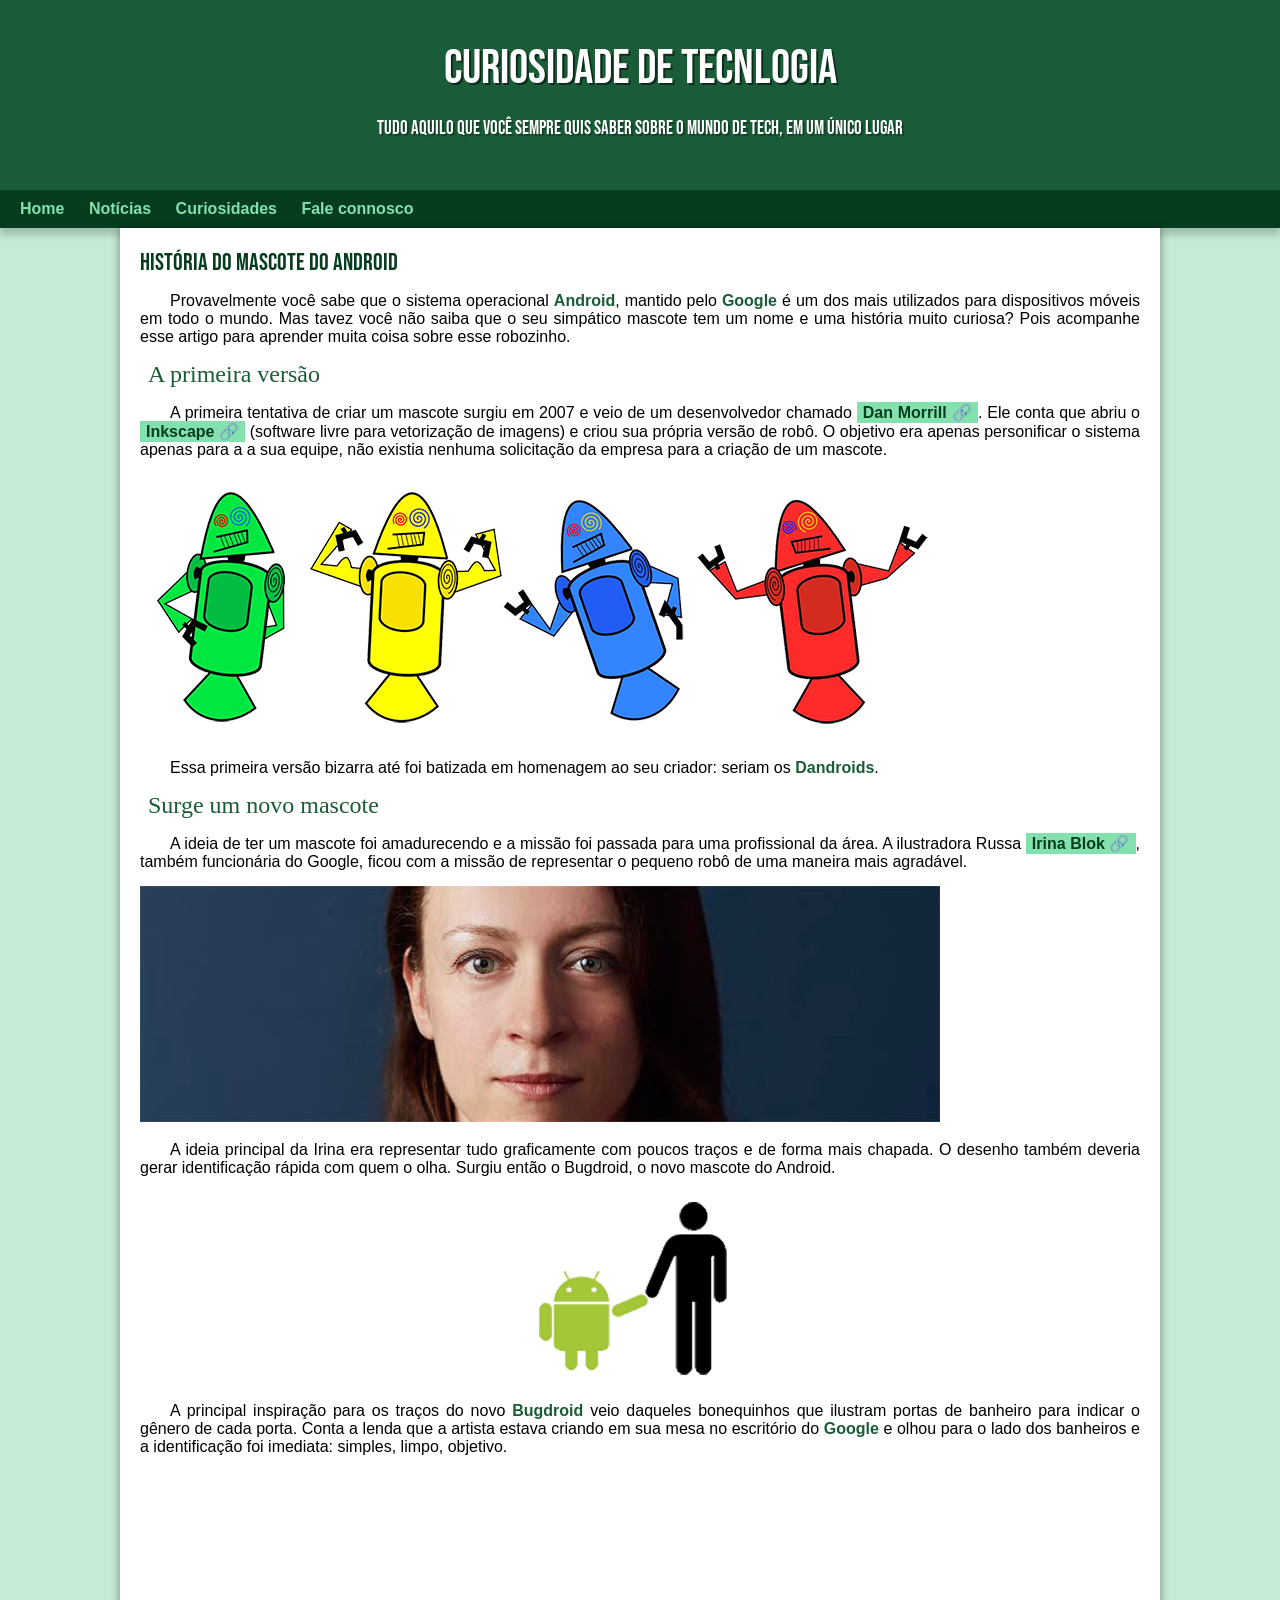
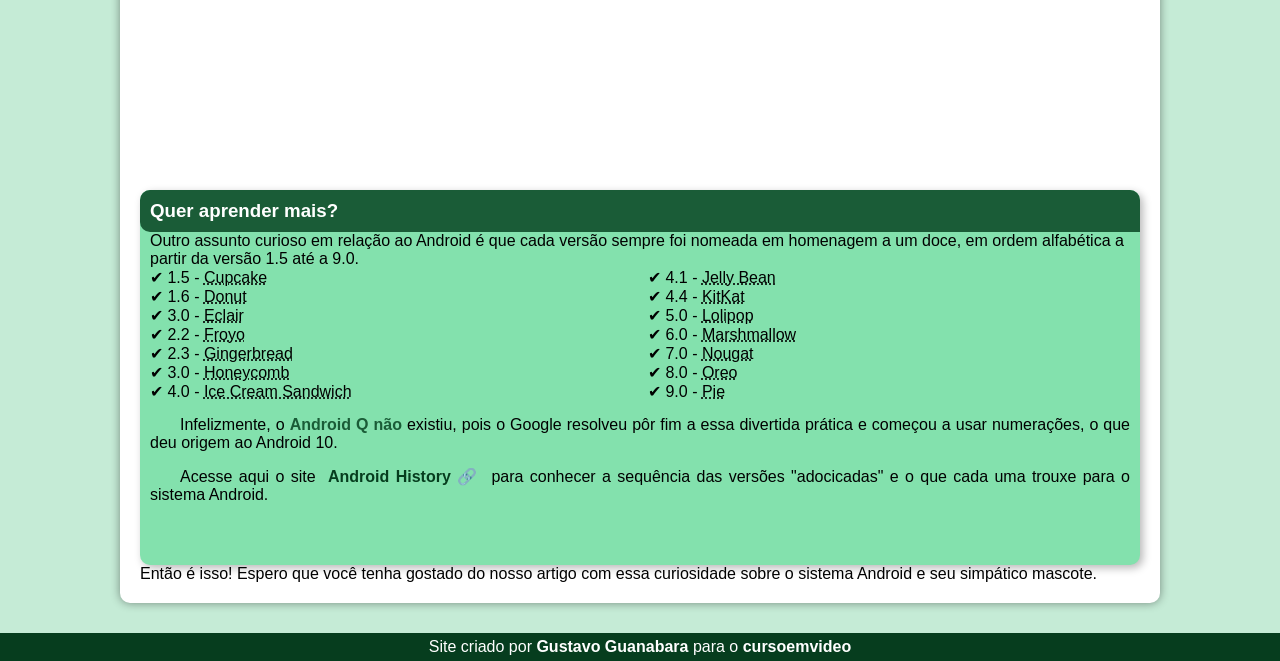
==== index.html.html @ f362109f "New site" ====
<!DOCTYPE html>
<html lang="pt-br">
<head>
    <meta charset="UTF-8">
    <meta name="viewport" content="width=device-width, initial-scale=1.0">
    <title>Como surgiu o mascote do android</title>
    <link rel="shortcut icon" href="imagens/favicon.ico" type="image/x-icon">
    <link rel="stylesheet" href="estilo/style.css">
</head>
<body>
    <header>
<h1>Curiosidade de tecnlogia</h1>
<p>Tudo aquilo que você sempre quis saber sobre o mundo de Tech, em um único lugar</p>
    </header>
    <nav>
<a href="#">Home</a>
<a href="#">Notícias</a>
<a href="#">Curiosidades</a>
<a href="#">Fale connosco</a>
    </nav>
    <main>
        <article>
            <h1>História do Mascote do Android</h1>

            <p>Provavelmente você sabe que o sistema operacional <strong>Android</strong>, mantido pelo <strong>Google</strong> é um dos mais utilizados para dispositivos móveis em todo o mundo. Mas tavez você não saiba que o seu simpático mascote tem um nome e uma história muito curiosa? Pois acompanhe esse artigo para aprender muita coisa sobre esse robozinho.</p>

            <h2>A primeira versão</h2>
<p>
    
                A primeira tentativa de criar um mascote surgiu em 2007 e veio de um desenvolvedor chamado <a href="https://www.techspot.com/news/51240-google-developer-shares-original-android-mascot-artwork.html?utm_source=chatgpt.com#google_vignette" target="_blank" class="externo">Dan Morrill</a>. Ele conta que abriu o <a href="https://inkscape.org/release/inkscape-1.4.2/windows/64-bit/msi/dl/"target="_blank" class="externo">Inkscape</a> (software livre para vetorização de imagens) e criou sua própria versão de robô. O objetivo era apenas personificar o sistema apenas para a a sua equipe, não existia nenhuma solicitação da empresa para a criação de um mascote.
</p>

            
              
                <picture>
                   <source media="(max-width:670px )" srcset="imagens/dan-droids-pq.png">
                    <img src="imagens/dan-droids.png"alt="primeiro mascote do android">
                </picture>
            

            <p>Essa primeira versão bizarra até foi batizada em homenagem ao seu criador: seriam os <strong>Dandroids</strong>.</p>

            <h2>Surge um novo mascote</h2>

            <p>A ideia de ter um mascote foi amadurecendo e a missão foi passada para uma profissional da área. A ilustradora Russa <a href="https://www.irinablok.com/android" target="_blank" class="externo">Irina Blok</a>, também funcionária do Google, ficou com a missão de representar o pequeno robô de uma maneira mais agradável.</p>

            <picture>
                <source media="(max-width:670px )" srcset="imagens/irina-blok-pq.jpg">
                <img src="imagens/irina-blok.jpg" alt="criadora do blog droid">
            </picture>

            <p>A ideia principal da Irina era representar tudo graficamente com poucos traços e de forma mais chapada. O desenho também deveria gerar identificação rápida com quem o olha. Surgiu então o Bugdroid, o novo mascote do Android.</p>

            <img src="imagens/bugdroid.png" class="pequena" alt="bugdroid">

            <p>A principal inspiração para os traços do novo <strong>Bugdroid</strong> veio daqueles bonequinhos que ilustram portas de banheiro para indicar o gênero de cada porta. Conta a lenda que a artista estava criando em sua mesa no escritório do <strong>Google</strong> e olhou para o lado dos banheiros e a identificação foi imediata: simples, limpo, objetivo.</p>
<div classe="video">
    <iframe
        width="560"
        height="315"
        src="https://player.vimeo.com/video/38371479?badge=0&autopause=0&player_id=0&app_id=58479"
        frameborder="0"
        allow="autoplay; fullscreen; picture-in-picture"
        allowfullscreen
        title="Barclaycard Android">
    </iframe>
</div>
             <aside>
                 <h3>Quer aprender mais?</h3> 
                 
                             Outro assunto curioso em relação ao Android é que cada versão sempre foi nomeada em homenagem a um doce, em ordem alfabética a partir da versão 1.5 até a 9.0.
                 
                             <ul>
                                 <li>1.5 - <abbr title="Bolo de copo">Cupcake</abbr></li>
                                 <li>1.6 - <abbr title="Rosquinha">Donut</abbr></li>
                                 <li>3.0 - <abbr title="Bomba">Eclair</abbr></li>
                                 <li>2.2 - <abbr title="iogurte congelado">Froyo</abbr></li>
                                 <li>2.3 - <abbr title="Biscoito de Gengibre">Gingerbread</abbr></li>
                                 <li>3.0 - <abbr title="Favo de mel">Honeycomb</abbr></li>
                                 <li>4.0 - <abbr title="Sandwich de sorvete ">Ice Cream Sandwich</abbr></li>
                                 <li>4.1 - <abbr title="Jujuba">Jelly Bean</abbr></li>
                                 <li>4.4 - <abbr title="KitKat">KitKat</abbr></li>
                                 <li>5.0 - <abbr title="Pirolito">Lolipop</abbr></li>
                                 <li>6.0 - <abbr title="Marshmallow">Marshmallow</abbr></li>
                                 <li>7.0 - <abbr title="Torrone">Nougat</abbr></li>
                                 <li>8.0 - <abbr title="oreo">Oreo</abbr></li>
                                 <li>9.0 - <abbr title="Torta">Pie</abbr></li>
                             </ul>
                 
                             <p>Infelizmente, o <strong>Android Q não </strong>existiu, pois o Google resolveu pôr fim a essa divertida prática e começou a usar numerações, o que deu origem ao Android 10.</p>
                 
                             <p>Acesse aqui o site <a href="https://www.android.com/intl/en_uk/" target="_blank" class="externo">Android History</a> para conhecer a sequência das versões "adocicadas" e o que cada uma trouxe para o sistema <stong>Android</stong>.</p>  <br> <br>
             </aside>
            

            Então é isso! Espero que você tenha gostado do nosso artigo com essa curiosidade sobre o sistema Android e seu simpático mascote.
        </article>
    </main>


    <footer>
        <p>Site criado por <a href="https://gustavoguanabara.github.io/" target="_blank">Gustavo Guanabara</a> para o <a href="https://www.youtube.com/@cursoemvideo" target="_blank">cursoemvideo</a></p>
    </footer>
</body>
</html>
---- estilo/style.css ----
@charset "UTF-8";

@import url('https://fonts.googleapis.com/css2?family=Bebas+Neue&display=swap');

@font-face{
    font-family: "Android";
   src: url("../fontes/idroid.otf") format("opentype");
   font-weight: normal;

}

:root{
--cor0: #c5ebd6;
--cor1: #83e1ad;
--cor2: #3ddc84;
--cor3: #2fa866;
--cor4: #1a5c37;
--cor5: #063d1e;
--font-padrão: Arial, Helvetica, sans-serif;
--font-destaque: Bebas Neue, cursive;
--font-android: Androi, cursive;
}

*{
    margin: 0px;
    padding: 0px;
}

body{
    background-color: var(--cor0);
    font-family: var(--font-padrão);
}

a.externo::after{
    content: "\00A0\1F517";

}

header{
    background-color: var(--cor4);
    min-height: 150px ;
    text-align: center ;
    padding-top: 40px;
}

header >h1{
    color:#fff;
    font-family: var(--font-destaque);
    margin-bottom: 20px;
    font-size: 3em;
    font-weight: normal;
    text-shadow: 2px 2px 0px rgba(0, 0, 0, 0.507);

}

header >p{
    color: #fff;
    font-family: var(--font-destaque);
    font-size: 1.2em;
    max-width: 600px;
    padding-left: 10px;
    padding-right: 10px;
    margin: auto ;
    margin-bottom: 30px;
    text-shadow: 2px 2px 0px rgba(0, 0, 0, 0.267);
}

nav{
    background-color: var(--cor5);
    padding: 10px;
    box-shadow: 0px 7px 7px  rgba(0, 0, 0, 0.192);

}

nav > a{
    color: var(--cor1);
    padding: 10px;
    border-radius: 5px;
    text-decoration: none;
    font-weight: bold;
    transition-duration: .5s;
}

nav > a:hover {
    background-color:var(--cor3);
    color: var(--cor5);

}

main{  
    min-width:300px;
    max-width:1000px;
    margin: auto;
    margin-bottom: 30px;
    padding: 20px;
    box-shadow: 0px  0px 10px rgba(0, 0, 0, 0.414);
    border-bottom-left-radius: 10px;
    border-bottom-right-radius:10px ;
    background-color: white;
}


main h1{
    color:var(--cor5);
    font-family: var(--font-destaque);
    font-weight: normal;
    font-size: 1.8m;

    
}

main h2 {
    font-family: var(--font-android);
    color: var(--cor4);
    font-size: 1.3m;
    font-weight: normal;
    background-image: -o-linear-gradient(to right, var(--cor1), transparent);
    text-indent:8px ;
}

 main p{
    margin: 15px 0px;
    text-align: justify;  
    text-indent: 30px;
    font-size: 1m;
    line-height: 2m;
}

main strong {
color: var(--cor4);
font-weight: bold;
}

main a{
    text-decoration: none;
    font-weight: bold;
    color: var(--cor5);
    background-color: var(--cor1);
    padding:2px 6px ;
}

main a:hover{
    text-decoration: underline;
    color: var(--cor4);
}

  main img{
    width: 10 0%;
  }
  
 main img.pequena{
   max-width: 350px; 
    display: block;
    margin: auto;
 }

div.video{
    background-color: var(--cor5);
    margin: 0px -20px 30px -20px;
    padding: 20px;
    padding-bottom: 58%;
    position: relative;
}

div.video > iframe{
    position: absolute;
    top: 5%;
    left: 5%;
    width: 90%;
    height: 90%;
}


aside{
    background-color: var(--cor1);
    padding: 10px;
    border-radius: 10px;
    box-shadow: 3px 3px 8px  rgba(0, 0, 0, 0.281);
}

aside > h3{
    background-color: var(--cor4);
    color: white;
    padding: 10px;
    margin: -10px -10px 0px -10px ;
    border-radius: 10px 10px 0px 10px;
}

aside > ul{
    list-style-type: "\2714\00A0";
    list-style-position: inside;
    columns: 2;
}

footer{
    background-color: var(--cor5);
    color: white;
    text-align: center;
    font-size: 0.8m;
    padding: 5px;
}
footer a {
    color: white;
    font-weight: bolder;
    text-decoration: none;
}

footer a:hover{
    text-decoration: underline;
    color: var(--cor1);
}
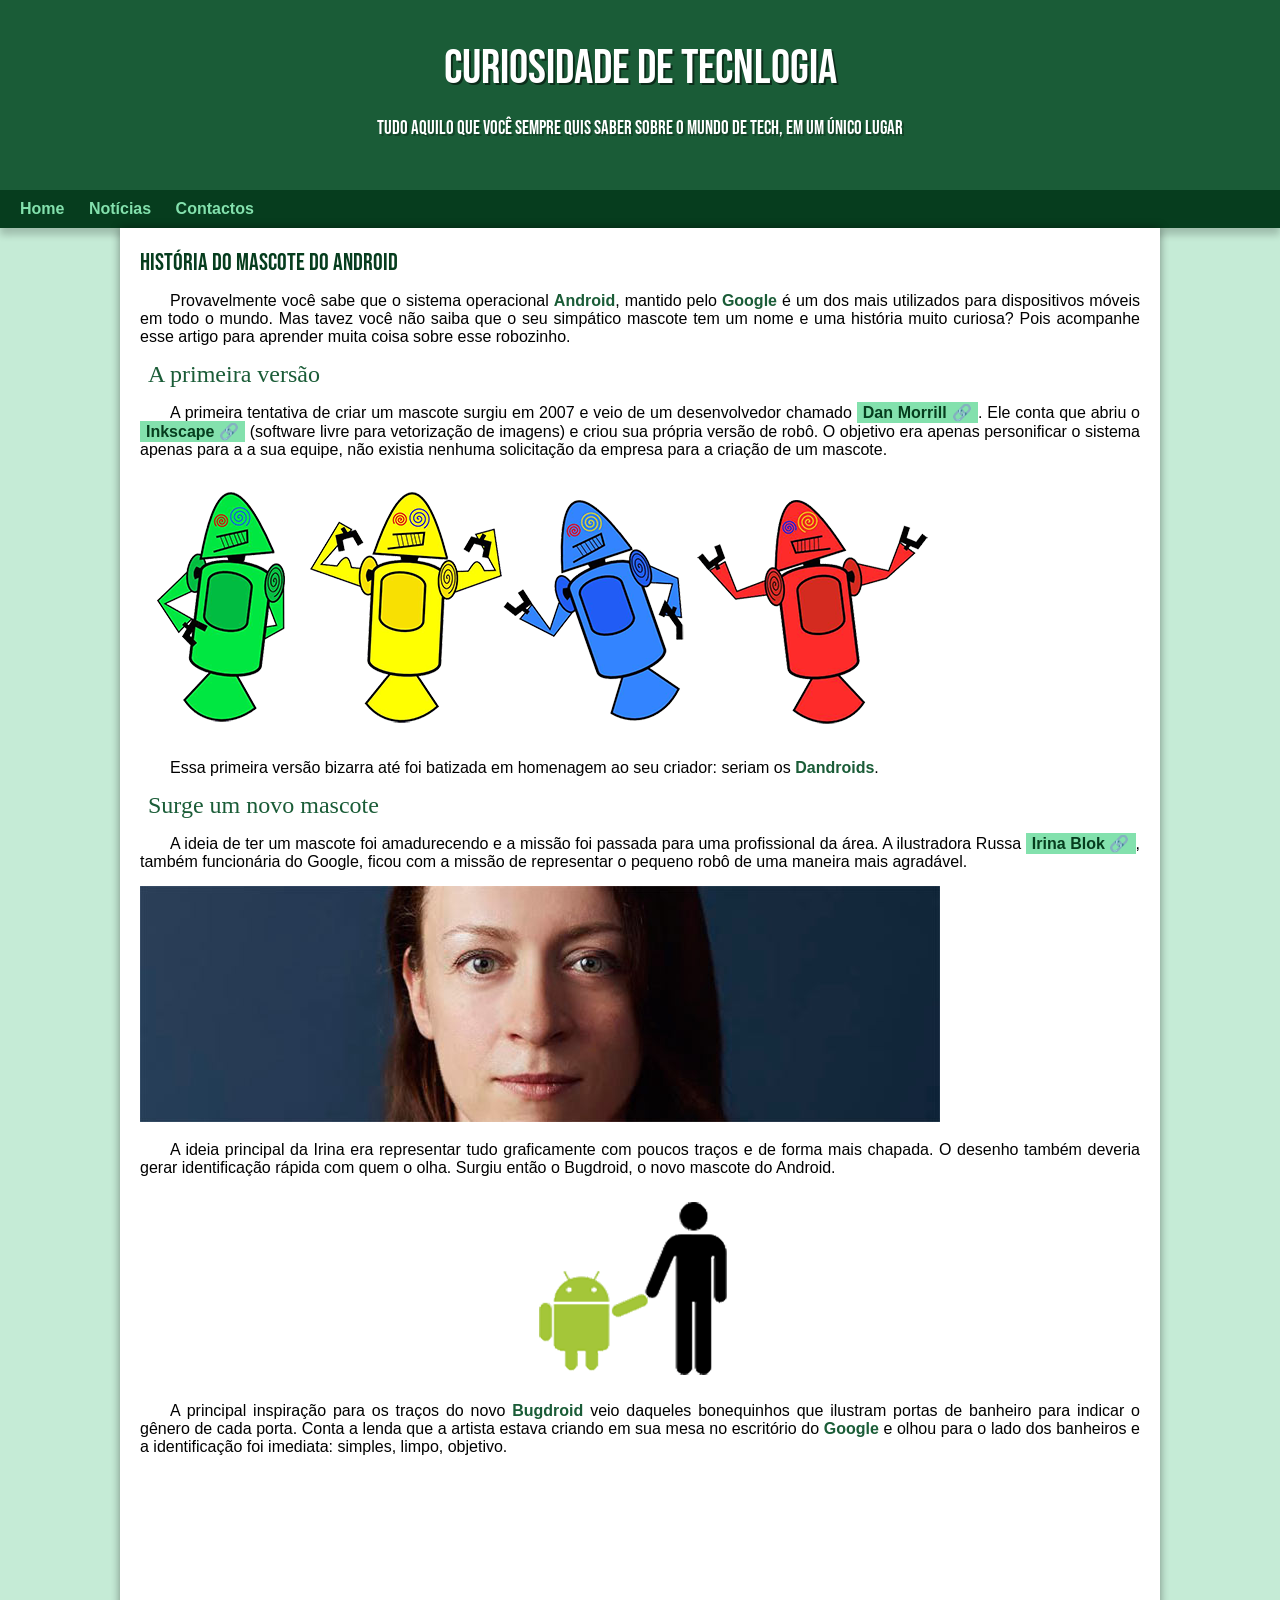
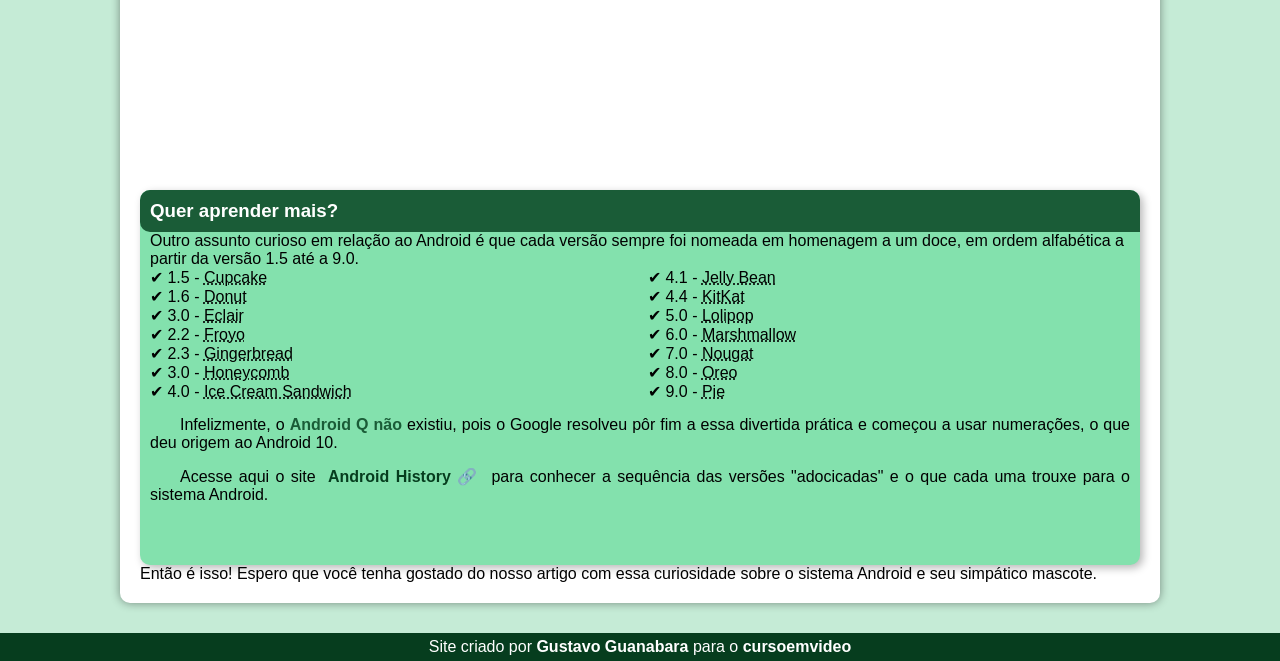
==== commit 33ca9dc0: "problema corrigido" ====
--- a/index.html.html
+++ b/index.html.html
@@ -15,8 +15,7 @@
     <nav>
 <a href="#">Home</a>
 <a href="#">Notícias</a>
-<a href="#">Curiosidades</a>
-<a href="#">Fale connosco</a>
+<a href="#">Contactos</a>
     </nav>
     <main>
         <article>
--- a/estilo/style.css
+++ b/estilo/style.css
@@ -61,7 +61,7 @@
     padding-left: 10px;
     padding-right: 10px;
     margin: auto ;
-    margin-bottom: 30px;
+    padding-bottom:50px;
     text-shadow: 2px 2px 0px rgba(0, 0, 0, 0.267);
 }
 
